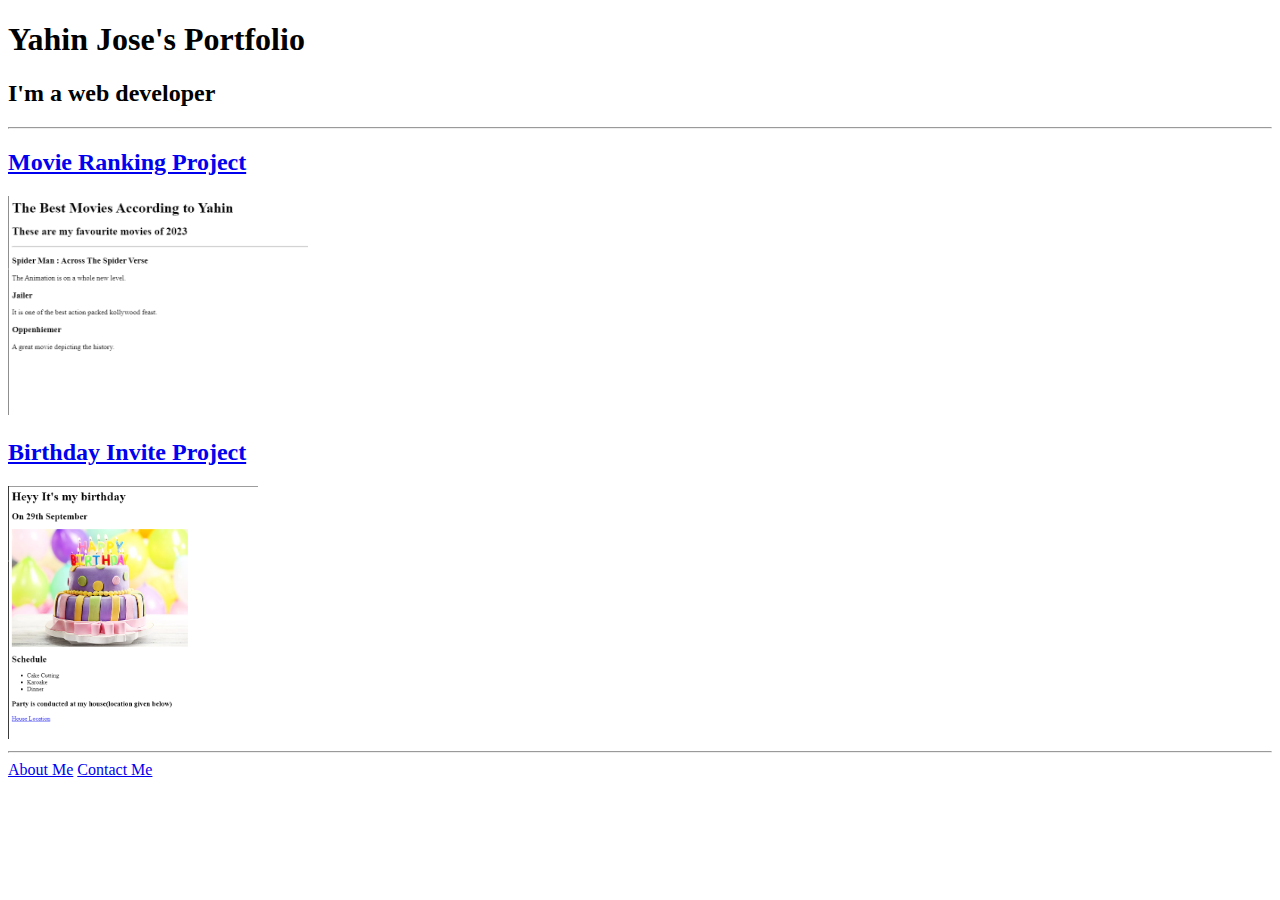
==== index.html @ 74e8a3e6 "Add files via upload" ====
<!-- TODO 1: Create the HTML Boilerplate -->
<!DOCTYPE html>
<html lang="en">
<head>
    <meta charset="UTF-8">
    <meta name="viewport" content="width=device-width, initial-scale=1.0">
    <title>Yahkoon</title>
</head>
<body>
    <h1>Yahin Jose's Portfolio</h1>
    <h2>I'm a web developer</h2>
        <hr />
            <h2><a href="./public/movie-ranking.html">Movie Ranking Project</a></h2>
                <img src="./assets/images/movie-ranking.png" width="300" />  
            <h2><a href="./public/birthday-invite.html">Birthday Invite Project</a></h2>
                <img src="./assets/images/birthday-invite.png" width="250" />
        <hr />
    <a href="./public/about.html">About Me</a>
    <a href="./public/contact.html">Contact Me</a>
             

</body>
</html>

<!-- TODO 2: Add Your previous projects' HTML into the public folder -->

<!-- TODO 3: Take screenshots of your project previews and add the images to the images folder -->

<!-- TODO 4: Add titles/subtitles etc. -->

<!-- TODO 5: Add a link to the project pages -->

<!-- TODO 6: Add images to show the project previews
HINT for TODO 6: You can use the height attribute set to 200 to make the image smaller:
https://developer.mozilla.org/en-US/docs/Web/HTML/Element/img#attr-height -->

<!-- TODO 7: Add the Contact Me and About Me page links -->
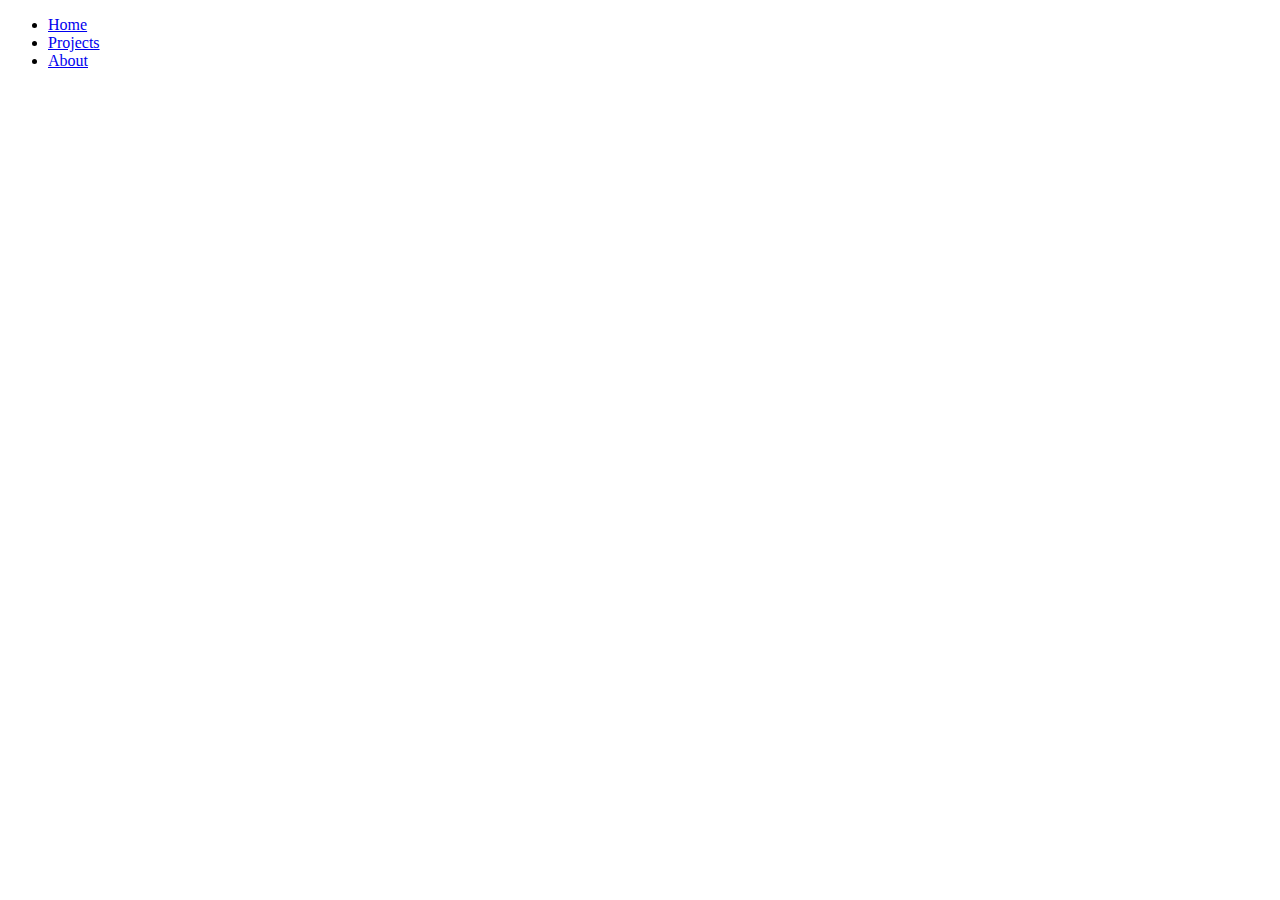
==== commit d18d2e7b: "Add files via upload" ====
--- a/index.html
+++ b/index.html
@@ -1,37 +1,25 @@
-<!-- TODO 1: Create the HTML Boilerplate -->
 <!DOCTYPE html>
 <html lang="en">
-<head>
-    <meta charset="UTF-8">
-    <meta name="viewport" content="width=device-width, initial-scale=1.0">
-    <title>Yahkoon</title>
-</head>
+    <head>
+        <meta charset="UTF-8">
+        <meta name="viewport" content="width=device-width, initial-scale=1.0">
+        <title>Yahin's Portfolio</title>
+        <link rel="stylesheet" href="./style.css"/>
+        <link href="https://cdn.jsdelivr.net/npm/bootstrap@5.3.2/dist/css/bootstrap.min.css" 
+        rel="stylesheet" integrity="sha384-T3c6CoIi6uLrA9TneNEoa7RxnatzjcDSCmG1MXxSR1GAsXEV/Dwwykc2MPK8M2HN" crossorigin="anonymous">
+        <script src="https://cdn.jsdelivr.net/npm/bootstrap@5.3.2/dist/js/bootstrap.bundle.min.js" 
+        integrity="sha384-C6RzsynM9kWDrMNeT87bh95OGNyZPhcTNXj1NW7RuBCsyN/o0jlpcV8Qyq46cDfL" crossorigin="anonymous"></script>
+    </head>
 <body>
-    <h1>Yahin Jose's Portfolio</h1>
-    <h2>I'm a web developer</h2>
-        <hr />
-            <h2><a href="./public/movie-ranking.html">Movie Ranking Project</a></h2>
-                <img src="./assets/images/movie-ranking.png" width="300" />  
-            <h2><a href="./public/birthday-invite.html">Birthday Invite Project</a></h2>
-                <img src="./assets/images/birthday-invite.png" width="250" />
-        <hr />
-    <a href="./public/about.html">About Me</a>
-    <a href="./public/contact.html">Contact Me</a>
-             
+    <div class="container">
+        <header class="d-flex justify-content-center py-3">
+          <ul class="nav nav-pills">
+            <li class="nav-item"><a href="#" class="nav-link active" aria-current="page">Home</a></li>
+            <li class="nav-item"><a href="#" class="nav-link">Projects</a></li>
+            <li class="nav-item"><a href="./public/about.html" class="nav-link">About</a></li>
+          </ul>
+        </header>
+      </div>
 
 </body>
 </html>
-
-<!-- TODO 2: Add Your previous projects' HTML into the public folder -->
-
-<!-- TODO 3: Take screenshots of your project previews and add the images to the images folder -->
-
-<!-- TODO 4: Add titles/subtitles etc. -->
-
-<!-- TODO 5: Add a link to the project pages -->
-
-<!-- TODO 6: Add images to show the project previews
-HINT for TODO 6: You can use the height attribute set to 200 to make the image smaller:
-https://developer.mozilla.org/en-US/docs/Web/HTML/Element/img#attr-height -->
-
-<!-- TODO 7: Add the Contact Me and About Me page links -->--- a/style.css
+++ b/style.css
@@ -0,0 +1,6 @@
+.about-container{
+    display: flex;
+    justify-content: center;
+    align-items: center;
+    height: 100vh;
+}